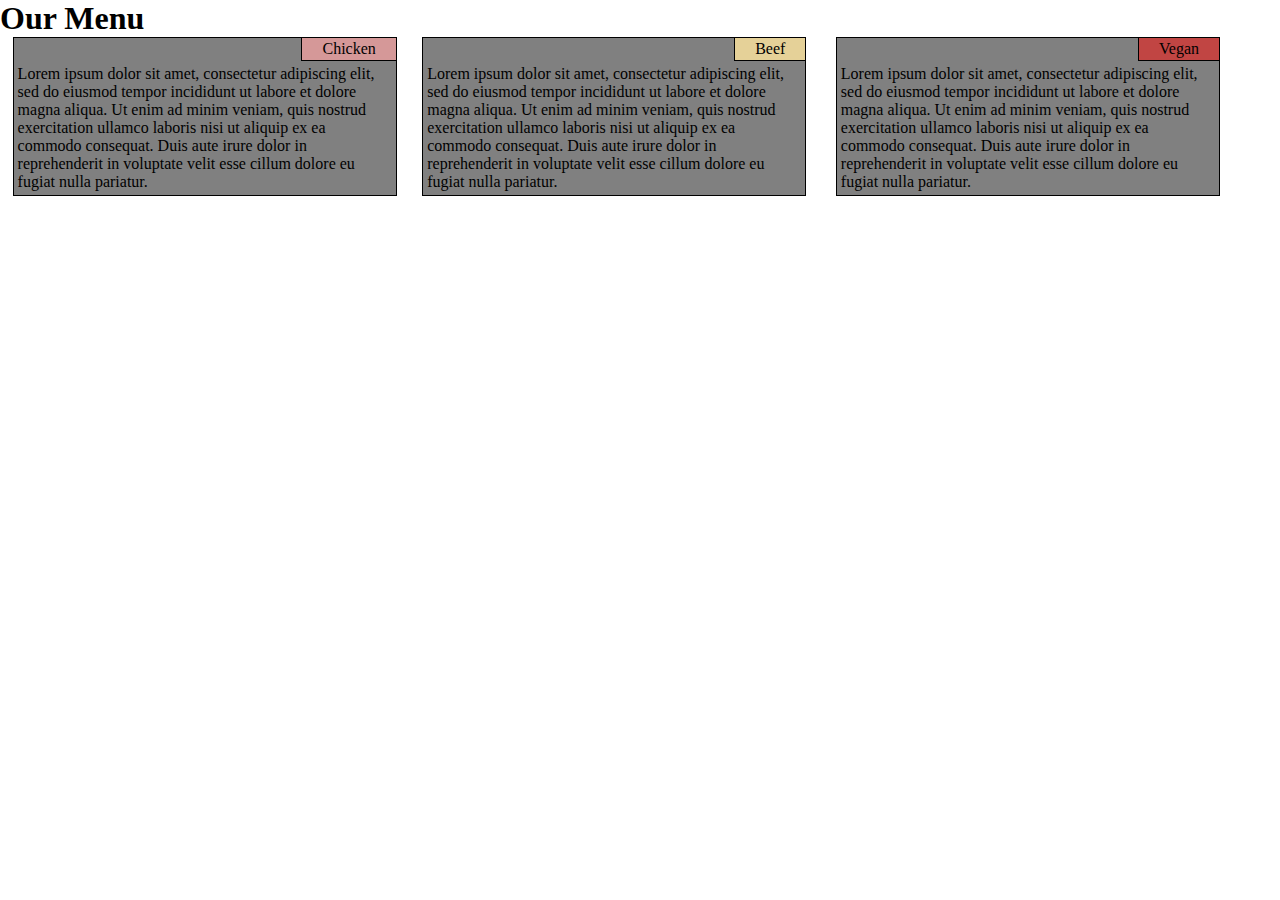
==== module2-solution/index.html @ a6617bc7 "Update index.html" ====
<!DOCTYPE html>
<html lang="en" dir="ltr">
  <head>
    <meta charset="utf-8">
    <link rel="stylesheet" href="css/style.css">
    <title>Module 2 assignment</title>
  </head>
  <body>
    <h1>Our Menu</h1>
    <div class="div1">
      <section id="chicken">
        Chicken
      </section>
      <p>Lorem ipsum dolor sit amet, consectetur adipiscing elit, sed do eiusmod tempor incididunt ut labore et dolore magna aliqua. Ut enim ad minim veniam, quis nostrud exercitation ullamco laboris nisi ut aliquip ex ea commodo consequat. Duis aute irure dolor in reprehenderit in voluptate velit esse cillum dolore eu fugiat nulla pariatur.</p>
    </div>
    <div class="div2">
      <section id="beef">
        Beef
      </section>
      <p>Lorem ipsum dolor sit amet, consectetur adipiscing elit, sed do eiusmod tempor incididunt ut labore et dolore magna aliqua. Ut enim ad minim veniam, quis nostrud exercitation ullamco laboris nisi ut aliquip ex ea commodo consequat. Duis aute irure dolor in reprehenderit in voluptate velit esse cillum dolore eu fugiat nulla pariatur.</p>
    </div>
    <div class="div3">
      <section id="mutton">
        Vegan
      </section>
      <p>Lorem ipsum dolor sit amet, consectetur adipiscing elit, sed do eiusmod tempor incididunt ut labore et dolore magna aliqua. Ut enim ad minim veniam, quis nostrud exercitation ullamco laboris nisi ut aliquip ex ea commodo consequat. Duis aute irure dolor in reprehenderit in voluptate velit esse cillum dolore eu fugiat nulla pariatur.</p>
    </div>
  </body>
</html>
---- module2-solution/css/style.css ----
*{
  box-sizing: border-box;
  margin: 0;
}
.div1{
  float:left;
  clear: left;
}

.div3{
  clear: right;
}

div{
  display: inline-block;
  background-color: grey;
  border: 1px solid black;
  margin-left: 1%;
  margin-right: 1%;
}
p{
  margin: auto;
  float: left;
  padding: 1%;
}

#chicken{
  background-color: #d59898;
}

#beef{
  background-color: #e5d198;
}

#mutton{
  background-color: #c14543;
}

section{
  float: right;
  width: fit-content;
  border: 1px solid black;
  padding: 2px 20px 2px;
  margin-right: -1px;
  margin-top: -1px;
}

@media screen and (min-width: 992px) {
/* Desktop view */
div{
  width: 30%;
}

}

@media screen and (min-width: 768px) and (max-width: 991px) {
/* Tablet view */
div{
  width: 48%;
  margin: 1%;
}
.div3{
  width: 98%;
  margin: 1%;
}
}

@media screen and (max-width: 767px) {
/* Mobile view*/
div{
  width: 94%;
  margin: 3%;
}
}
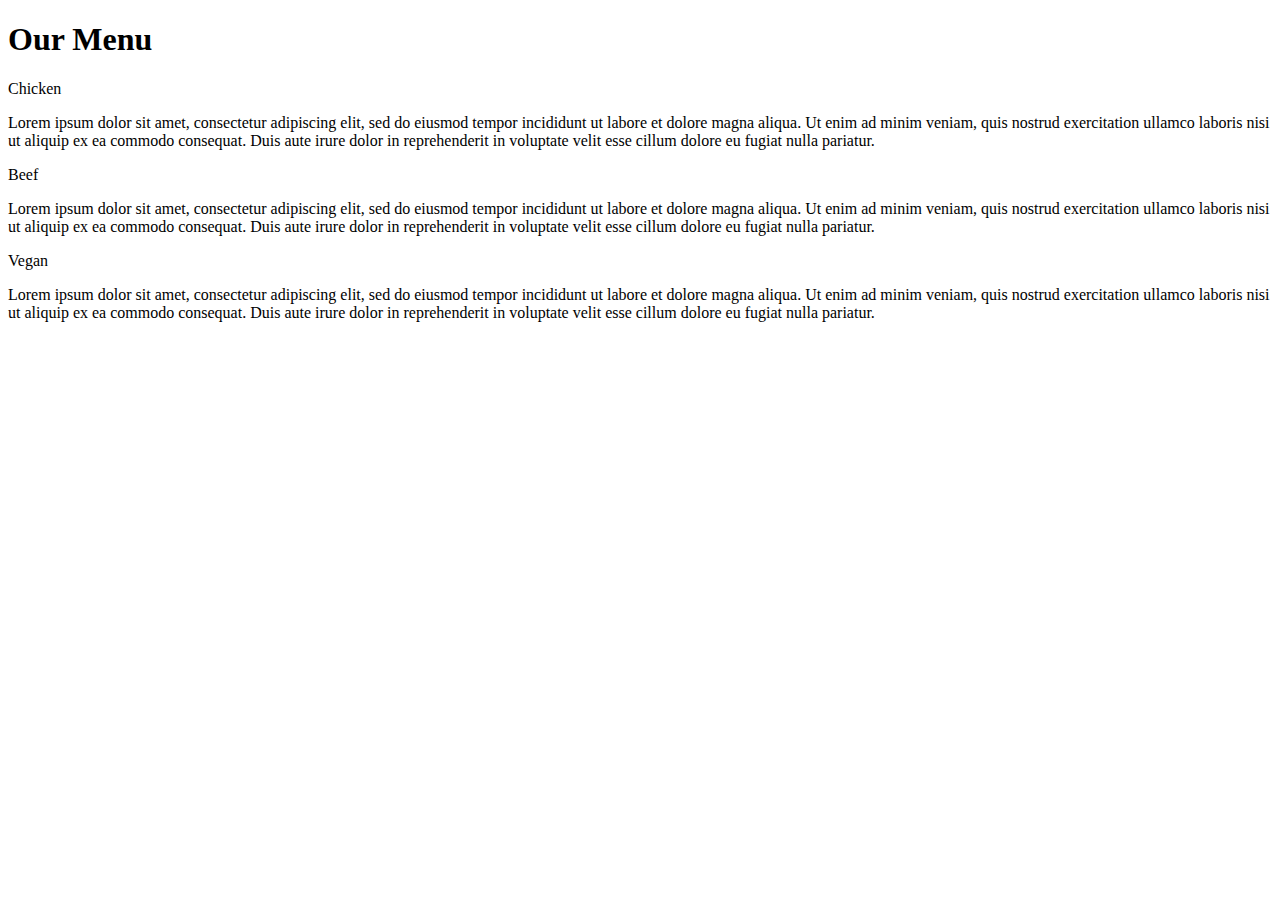
==== commit d0159eb3: "Update index.html" ====
--- a/module2-solution/index.html
+++ b/module2-solution/index.html
@@ -2,7 +2,7 @@
 <html lang="en" dir="ltr">
   <head>
     <meta charset="utf-8">
-    <link rel="stylesheet" href="css/style.css">
+    <link rel="stylesheet" href="style.css">
     <title>Module 2 assignment</title>
   </head>
   <body>
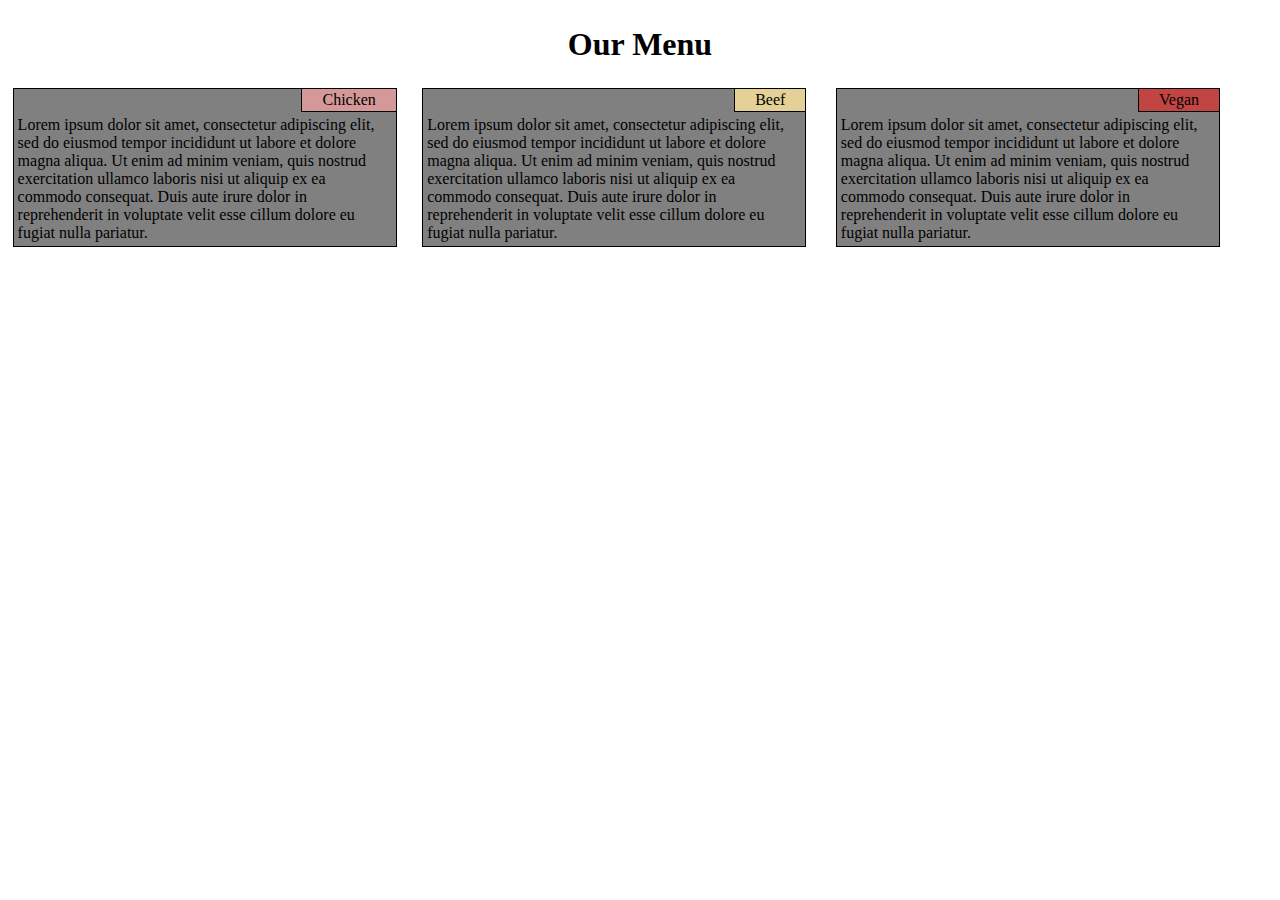
==== commit cf944f23: "Update index.html" ====
--- a/module2-solution/index.html
+++ b/module2-solution/index.html
@@ -2,7 +2,7 @@
 <html lang="en" dir="ltr">
   <head>
     <meta charset="utf-8">
-    <link rel="stylesheet" href="style.css">
+    <link rel="stylesheet" href="css/style.css">
     <title>Module 2 assignment</title>
   </head>
   <body>
--- a/module2-solution/css/style.css
+++ b/module2-solution/css/style.css
@@ -0,0 +1,79 @@
+*{
+  box-sizing: border-box;
+  margin: 0;
+}
+.div1{
+  float:left;
+  clear: left;
+}
+
+.div3{
+  clear: right;
+}
+
+div{
+  display: inline-block;
+  background-color: grey;
+  border: 1px solid black;
+  margin-left: 1%;
+  margin-right: 1%;
+}
+
+p{
+  margin: auto;
+  float: left;
+  padding: 1%;
+}
+
+h1{
+  text-align: center;
+  margin-bottom: 2%;
+  margin-top: 2%;
+}
+
+#chicken{
+  background-color: #d59898;
+}
+
+#beef{
+  background-color: #e5d198;
+}
+
+#mutton{
+  background-color: #c14543;
+}
+
+section{
+  float: right;
+  width: fit-content;
+  border: 1px solid black;
+  padding: 2px 20px 2px;
+  margin-right: -1px;
+  margin-top: -1px;
+}
+
+@media screen and (min-width: 992px) {
+/* Desktop view */
+div{
+  width: 30%;
+}
+}
+
+@media screen and (min-width: 768px) and (max-width: 991px) {
+/* Tablet view */
+div{
+  width: 48%;
+  margin: 1%;
+}
+.div3{
+  width: 98%;
+}
+}
+
+@media screen and (max-width: 767px) {
+/* Mobile view*/
+div{
+  width: 94%;
+  margin: 3%;
+}
+}
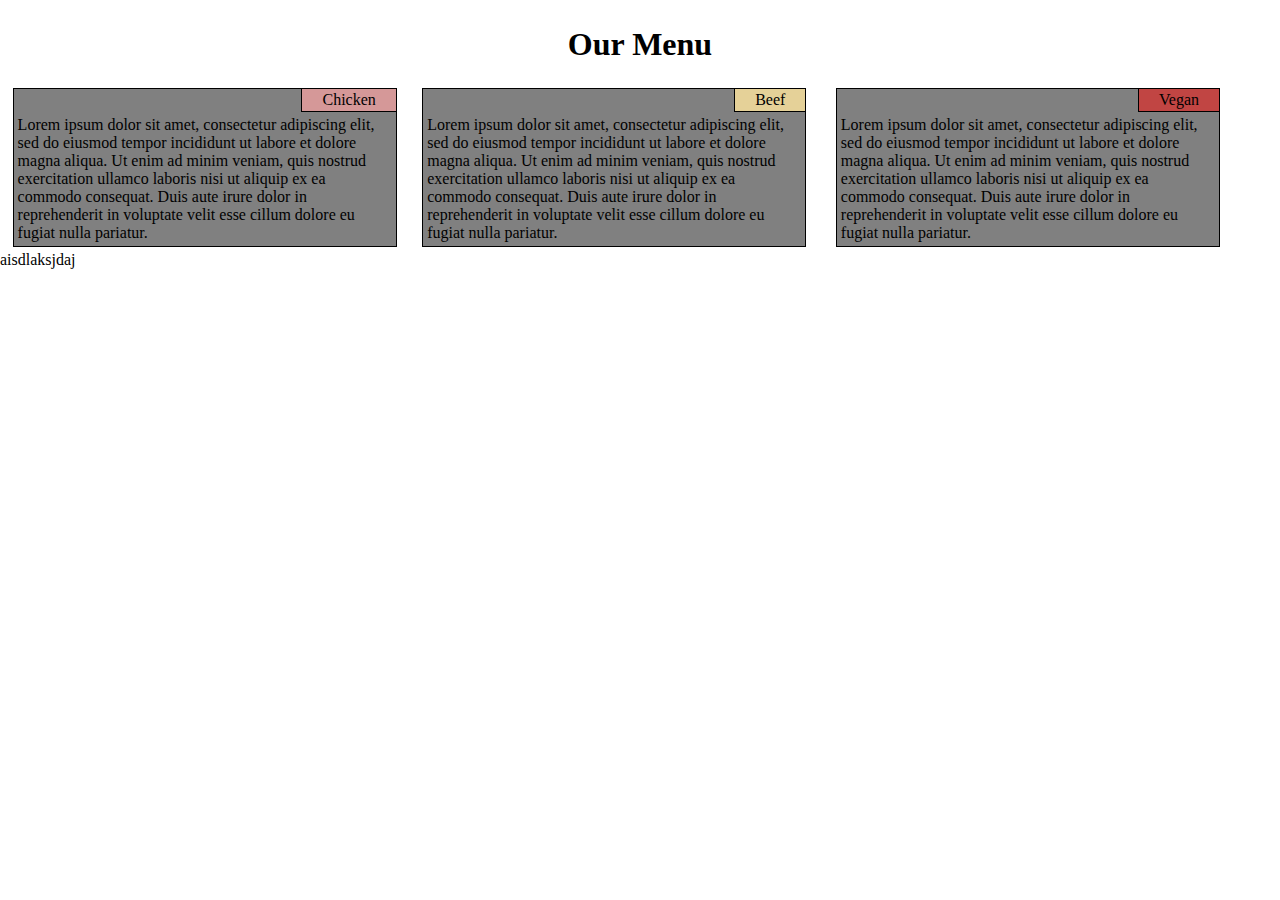
==== commit 3e1b09af: "update" ====
--- a/module2-solution/index.html
+++ b/module2-solution/index.html
@@ -27,3 +27,5 @@
     </div>
   </body>
 </html>
+
+aisdlaksjdaj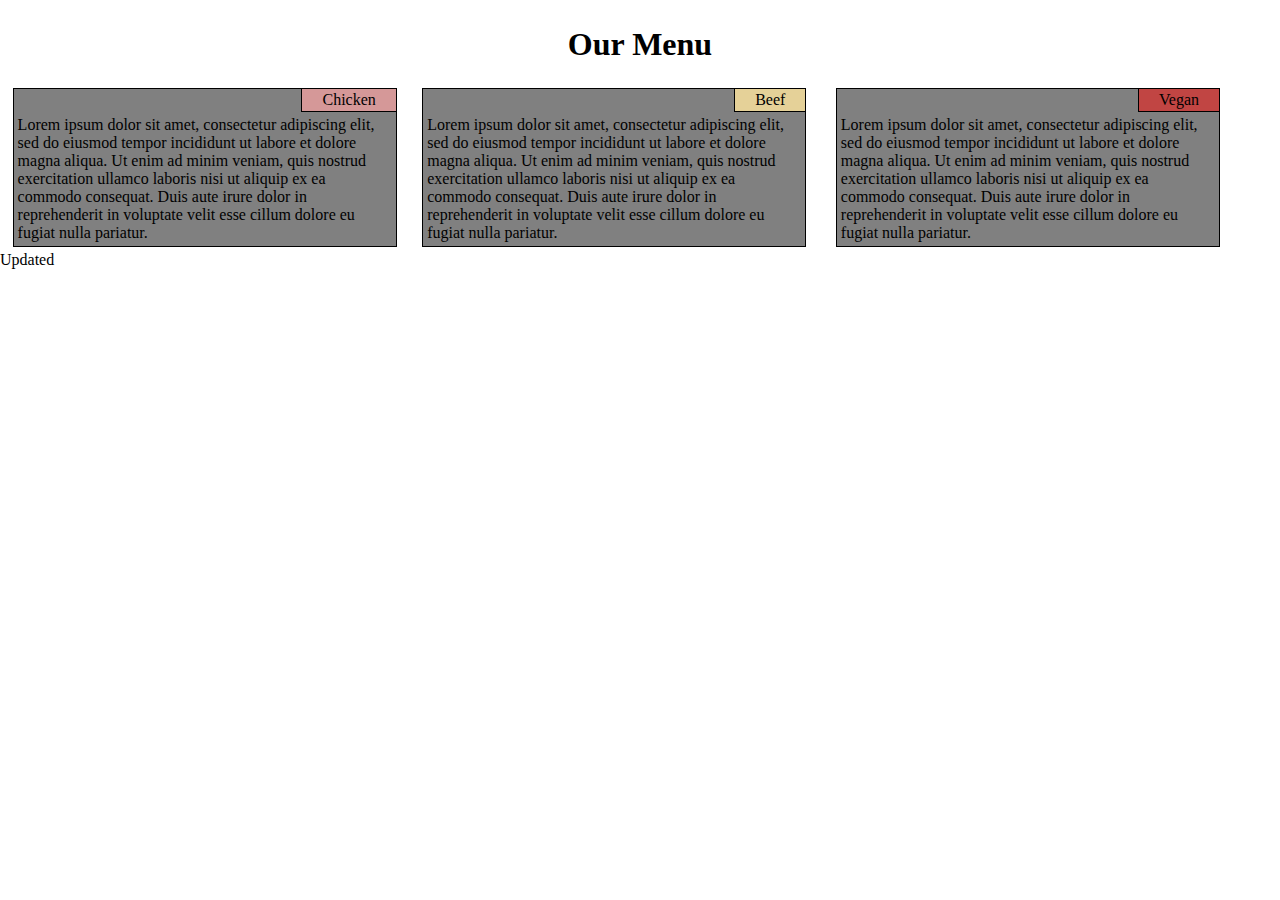
==== commit 03bc5a2d: "Update index.html" ====
--- a/module2-solution/index.html
+++ b/module2-solution/index.html
@@ -28,4 +28,4 @@
   </body>
 </html>
 
-aisdlaksjdaj+Updated
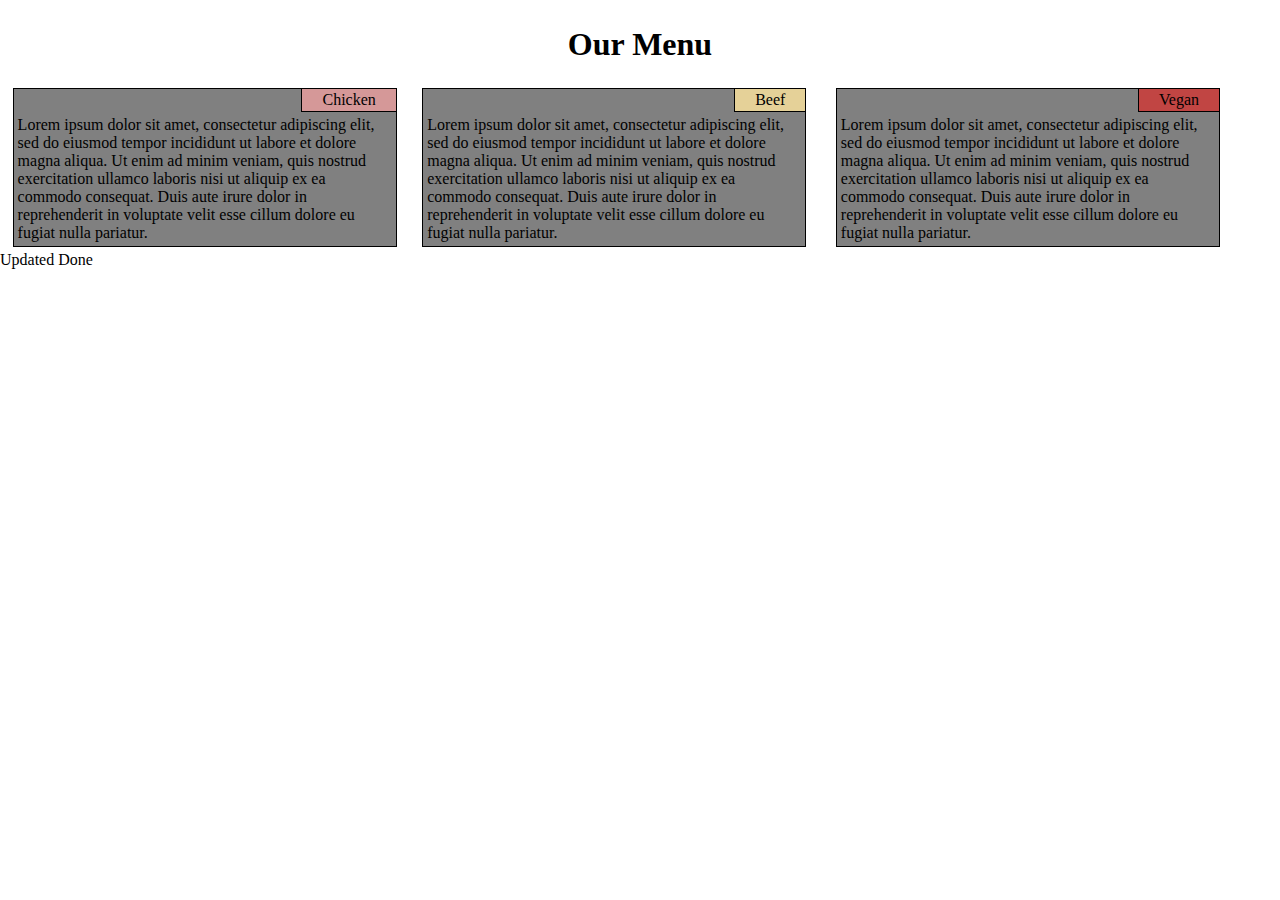
==== commit 9a2c212c: "Update" ====
--- a/module2-solution/index.html
+++ b/module2-solution/index.html
@@ -29,3 +29,4 @@
 </html>
 
 Updated
+Done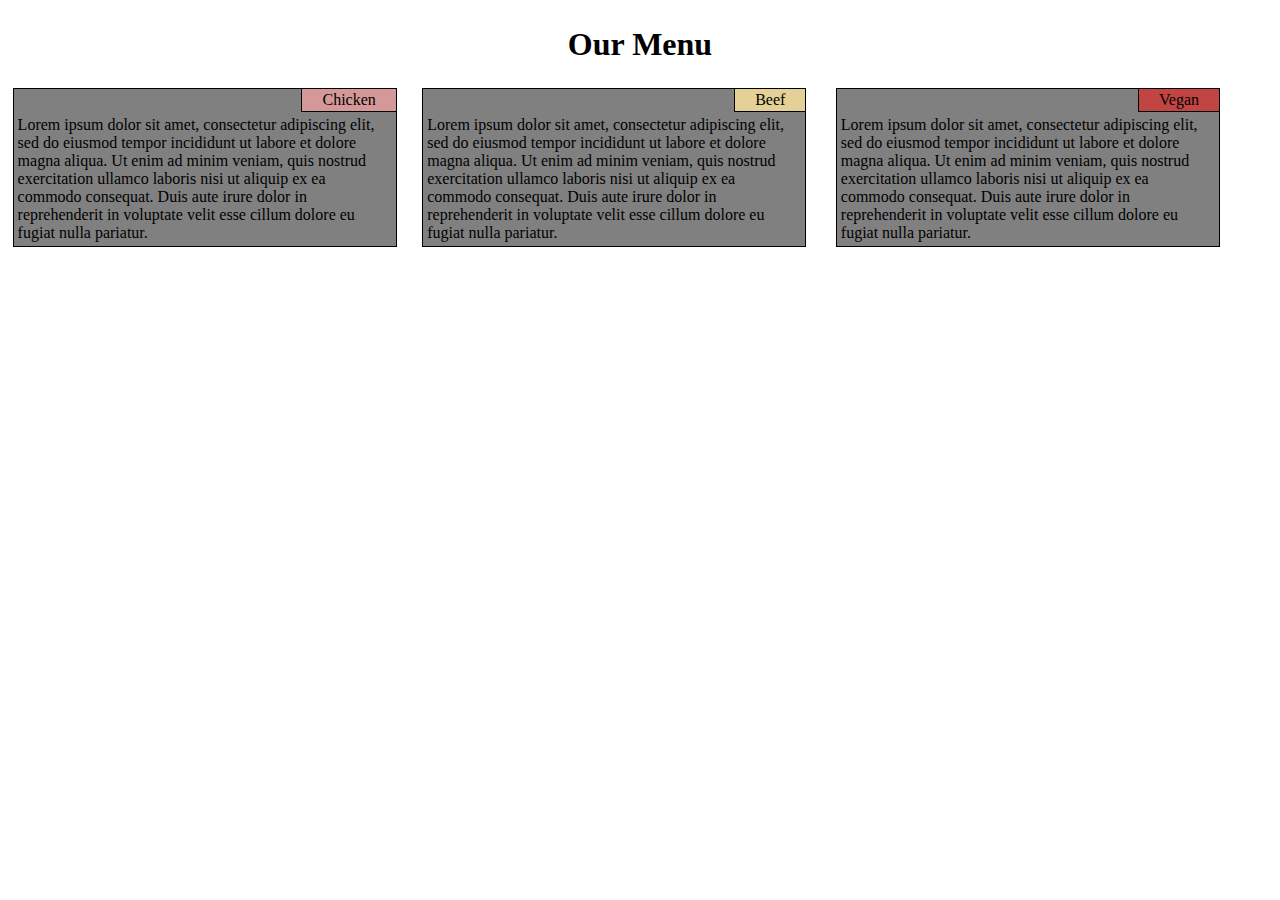
==== commit dde2271b: "Update" ====
--- a/module2-solution/index.html
+++ b/module2-solution/index.html
@@ -26,7 +26,4 @@
       <p>Lorem ipsum dolor sit amet, consectetur adipiscing elit, sed do eiusmod tempor incididunt ut labore et dolore magna aliqua. Ut enim ad minim veniam, quis nostrud exercitation ullamco laboris nisi ut aliquip ex ea commodo consequat. Duis aute irure dolor in reprehenderit in voluptate velit esse cillum dolore eu fugiat nulla pariatur.</p>
     </div>
   </body>
-</html>
-
-Updated
-Done+</html>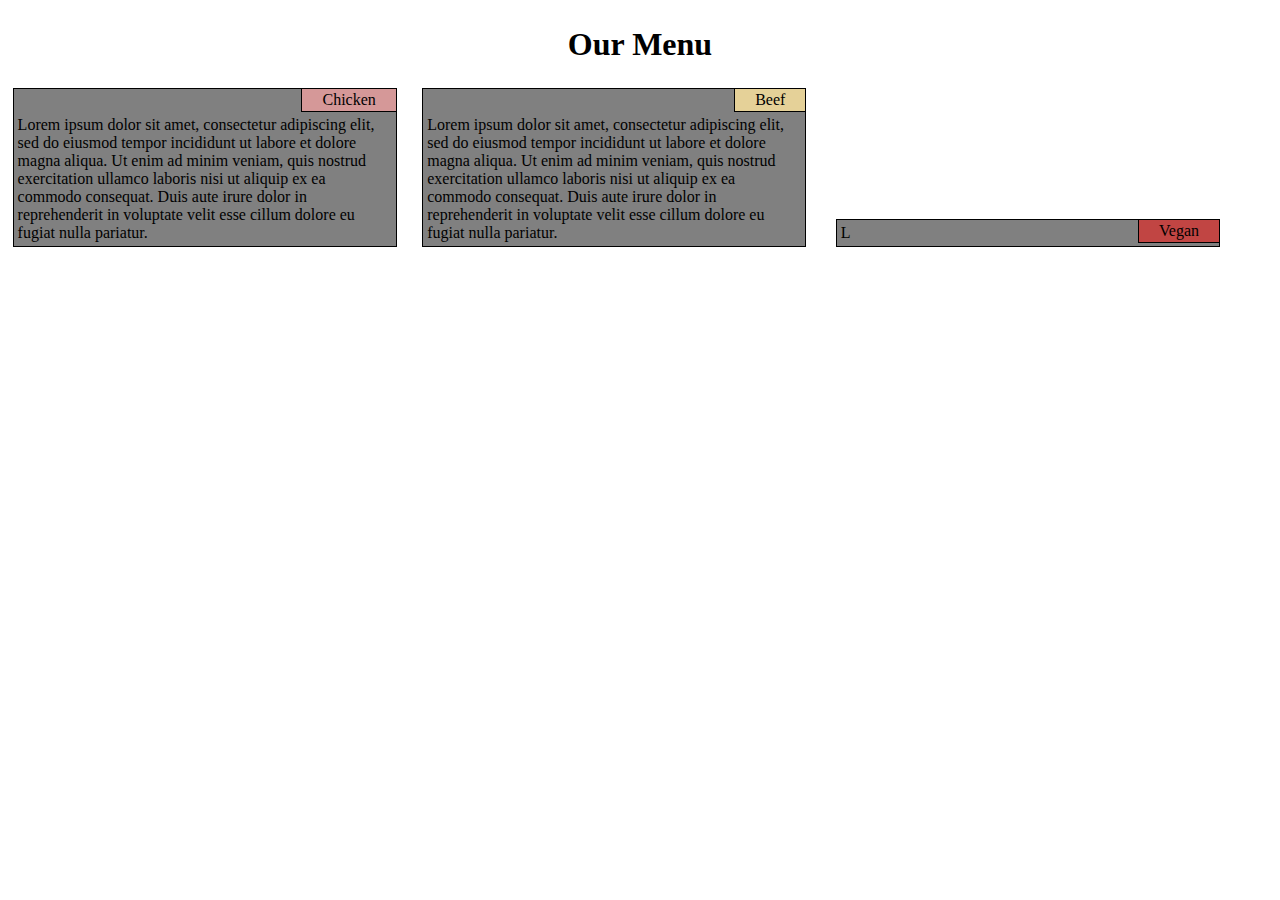
==== commit b5eebb56: "update" ====
--- a/module2-solution/index.html
+++ b/module2-solution/index.html
@@ -23,7 +23,7 @@
       <section id="mutton">
         Vegan
       </section>
-      <p>Lorem ipsum dolor sit amet, consectetur adipiscing elit, sed do eiusmod tempor incididunt ut labore et dolore magna aliqua. Ut enim ad minim veniam, quis nostrud exercitation ullamco laboris nisi ut aliquip ex ea commodo consequat. Duis aute irure dolor in reprehenderit in voluptate velit esse cillum dolore eu fugiat nulla pariatur.</p>
+      <p>L</p>
     </div>
   </body>
 </html>